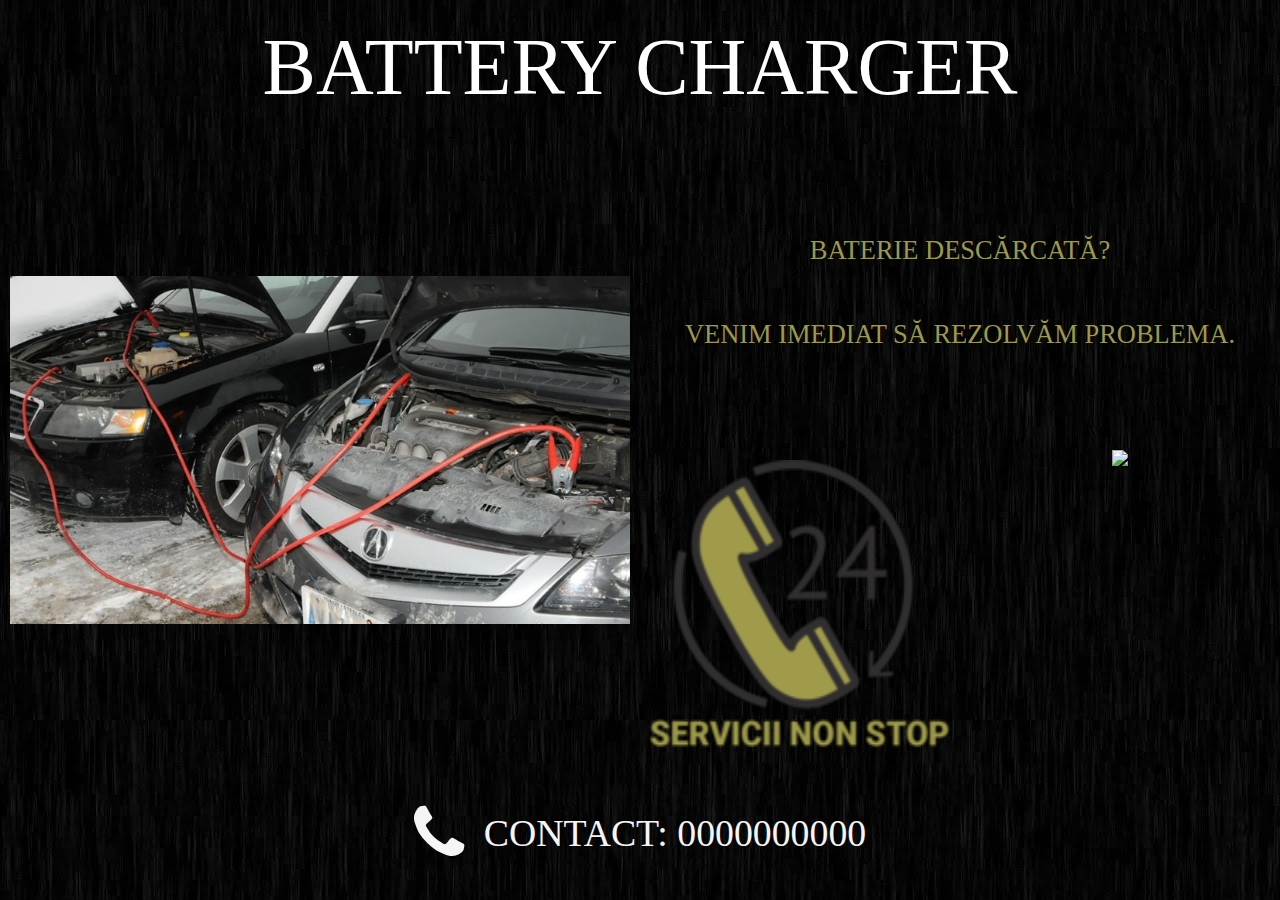
==== index.html @ 5fbf5b42 "project" ====
<html lang="en">
<head>
    <meta charset="UTF-8">
    <meta name="viewport" content="width=device-width, initial-scale=1.0">
    <meta http-equiv="X-UA-Compatible" content="ie=edge">
    <link rel=stylesheet href="index.css">
    <link rel="stylesheet" href="https://cdnjs.cloudflare.com/ajax/libs/font-awesome/4.7.0/css/font-awesome.min.css">
    <title>HOME</title>
</head>

<body>
   <header>
       <div class="glow">
           BATTERY CHARGER
       </div>
   </header>
   <main>
       <div class="left">
        <div class="slideshow-container">
            <div class="mySlides fade">
              <img src="car.jpg" style="width:100%">
            </div>
            
            <div class="mySlides fade">
              <img src="sld1.jpg" style="width:100%">
            </div>
            
            <div class="mySlides fade">
              <img src="sld2.jpg" style="width:100%">
            </div>
            
        </div>
       </div>
       <div class="right">
           <div class="right1"> 
               <p class="text-pres">
                Baterie descărcată?
               </p> 
               <p class="text-pres">
                Venim imediat să rezolvăm problema. 
               </p>
            </div>
           <div class="right2"> 
               <img src="servicii.png">
           </div>
           <div class="right3">
                <img src="EFICIENTA.png">
           </div>
       </div>           
   </main>
   <footer>
       <div class="icon">
           <i class="fa fa-phone fa-4x" style="color:whitesmoke"></i>
       </div>
       <div class="contact">
           CONTACT: 0000000000
       </div>
   </footer>
   <script src="slideshow.js"></script>
</body>

</html>
---- index.css ----
body{
    padding: 0cm;
    margin: 0cm;
    background-image: url("back.jpg");
}

header{
    margin: 0cm;
    display: flex;
    flex-direction: column;
    justify-content: center;
    height: 15%;
    text-align: center;
}

.glow {
    font-size: 80px;
    color: #fff;
    text-align: center;
    -webkit-animation: glow 1s ease-in-out infinite alternate;
    -moz-animation: glow 1s ease-in-out infinite alternate;
    animation: glow 1s ease-in-out infinite alternate;
  }
  
  @-webkit-keyframes glow {
    from {
      text-shadow: 0 0 10px #fff, 0 0 20px #fff, 0 0 30px #ffff80, 0 0 40px #ffff80, 0 0 50px #ffff80, 0 0 60px #ffff80, 0 0 70px #ffff80;
    }
    
    to {
      text-shadow: 0 0 20px #fff, 0 0 30px #fff, 0 0 40px #ffff33, 0 0 50px #ffff33, 0 0 60px #ffff33, 0 0 70px #ffff33, 0 0 80px #ffff33;
    }
  }

  main{
      height: 70%;
      margin: 0cm;
      display: grid;
      grid-template-columns: repeat(2, 1fr);
      grid-template-rows: 1fr;
      grid-column-gap: 0px;
      grid-row-gap: 0px;
  }

  .left { 
      grid-area: 1 / 1 / 2 / 2; 
      background-color: transparent;
      display: flex;
      flex-direction: column;
      justify-content: center;
      padding: 5px;
    }

  .right { 
    grid-area: 1 / 2 / 2 / 3;
    display: grid;
    grid-template-columns: repeat(2, 1fr);
    grid-template-rows: repeat(2, 1fr);
    grid-column-gap: 0px;
    grid-row-gap: 0px;
  }
  
  .right1 { 
    display: flex;
    flex-direction: column;
    justify-content: center;
    padding: 5px;
    grid-area: 1 / 1 / 2 / 3;
  }
  
  .text-pres{
    display: flex;
    justify-content: center;
    font-size: 0.7cm;
    position: relative;
    color: #9c994b;
    text-transform: uppercase;
  }

  .right2 { 
    padding: 10px;
    grid-area: 2 / 1 / 3 / 2;
    display: flex;
    justify-content: center;
    justify-content: center;
 }
  
  .right3 { 
    grid-area: 2 / 2 / 3 / 3;
    display: flex;
    justify-content: center;
    justify-content: center;
  }

  img{
    max-width: 100%;
    max-height: 100%;
  }

  footer{
    display: flex;
    align-items: center;
    justify-content: center;
    margin: 0cm;
    height: 15%;
    text-align: center;
}
    
  .icon { 
      background: transparent;
      margin-right: 20px;
   }

  .contact { 
      font-size: 1cm;
      color: whitesmoke;
  }

  
/* Slideshow container */
.slideshow-container {
    padding: 5px;
    max-width: 1000px;
    position: relative;
    margin: auto;
  }
  
  /* Next & previous buttons */
  .prev, .next {
    cursor: pointer;
    position: absolute;
    top: 50%;
    width: auto;
    padding: 16px;
    margin-top: -22px;
    color: white;
    font-weight: bold;
    font-size: 18px;
    transition: 0.6s ease;
    border-radius: 0 3px 3px 0;
    user-select: none;
  }
  
  /* Position the "next button" to the right */
  .next {
    right: 0;
    border-radius: 3px 0 0 3px;
  }
  
  /* On hover, add a black background color with a little bit see-through */
  .prev:hover, .next:hover {
    background-color: rgba(0,0,0,0.8);
  }
  
  /* Caption text */
  .text {
    color: #f2f2f2;
    font-size: 15px;
    padding: 8px 12px;
    position: absolute;
    bottom: 8px;
    width: 100%;
    text-align: center;
  }
  
  /* Number text (1/3 etc) */
  .numbertext {
    color: #f2f2f2;
    font-size: 12px;
    padding: 8px 12px;
    position: absolute;
    top: 0;
  }
  
  /* The dots/bullets/indicators */
  .dot {
    cursor: pointer;
    height: 15px;
    width: 15px;
    margin: 0 2px;
    background-color: #bbb;
    border-radius: 50%;
    display: inline-block;
    transition: background-color 0.6s ease;
  }
  
  .active, .dot:hover {
    background-color: #717171;
  }
  
  /* Fading animation */
  .fade {
    -webkit-animation-name: fade;
    -webkit-animation-duration: 1.5s;
    animation-name: fade;
    animation-duration: 1.5s;
  }
  
  @-webkit-keyframes fade {
    from {opacity: .4} 
    to {opacity: 1}
  }
  
  @keyframes fade {
    from {opacity: .4} 
    to {opacity: 1}
  }
  
  /* On smaller screens, decrease text size */
  @media only screen and (max-width: 300px) {
    .prev, .next,.text {font-size: 11px}
  }
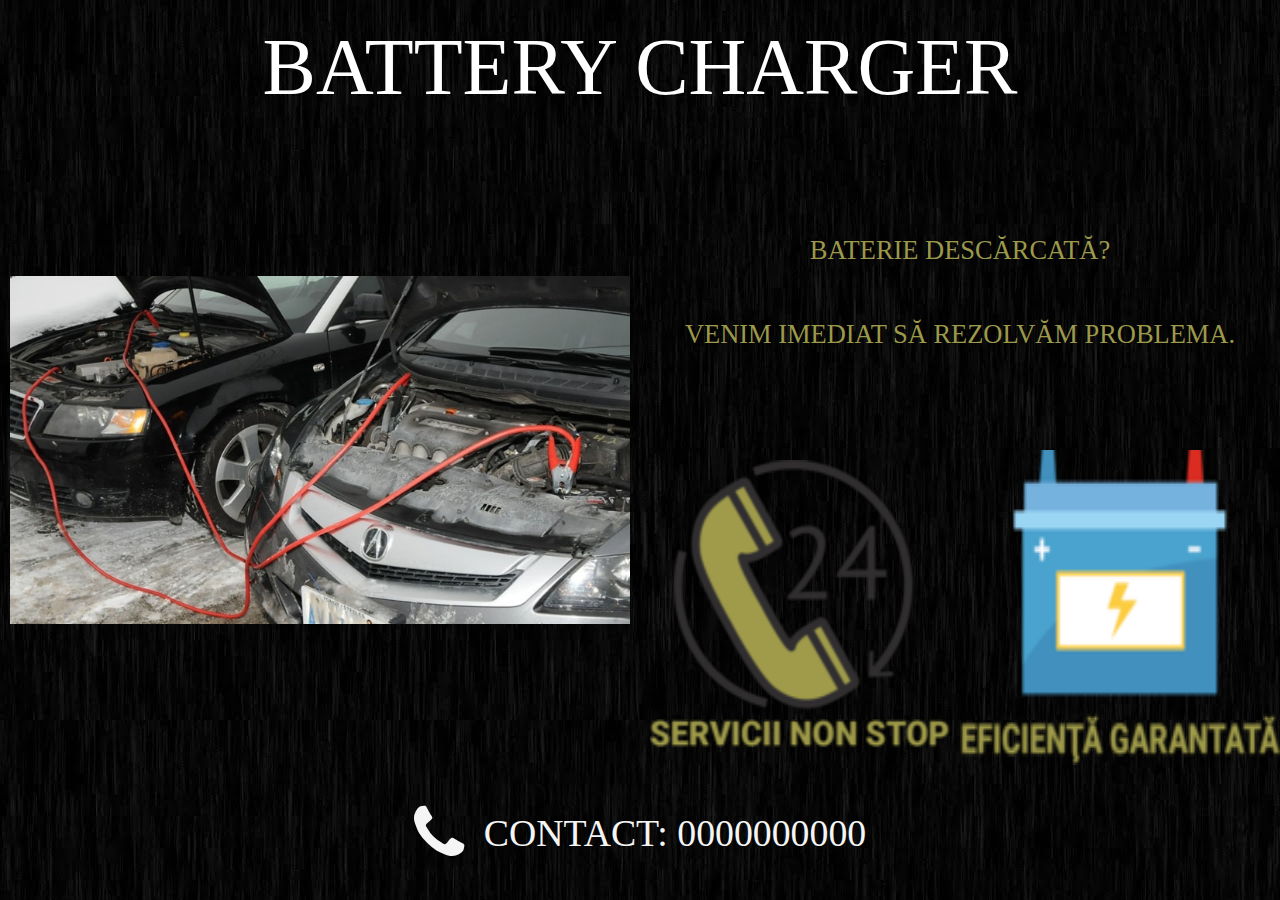
==== commit 3d3f02f2: "fix bug image" ====
--- a/index.html
+++ b/index.html
@@ -44,7 +44,7 @@
                <img src="servicii.png">
            </div>
            <div class="right3">
-                <img src="EFICIENTA.png">
+                <img src="eficienta.png">
            </div>
        </div>           
    </main>
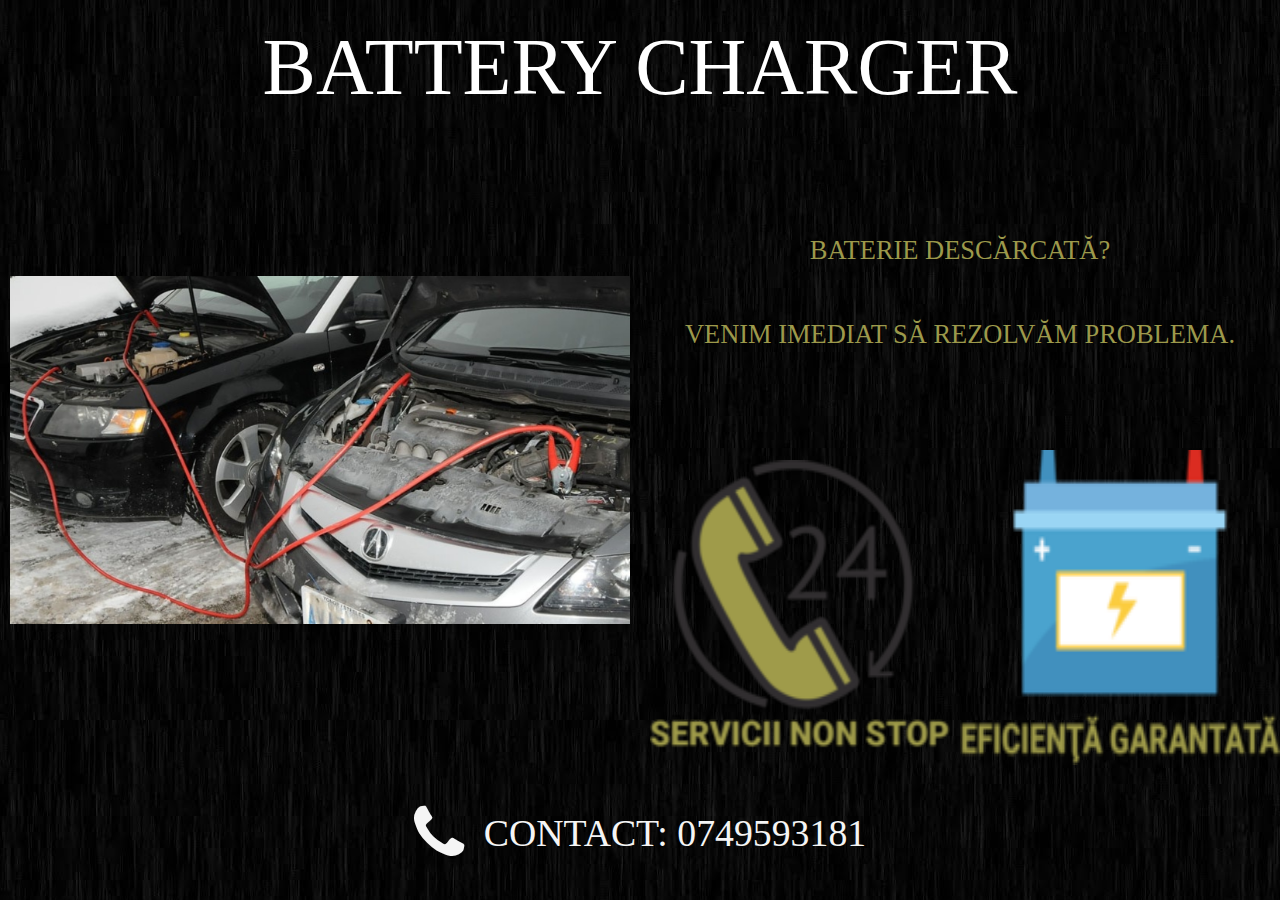
==== commit 49468a16: "change phone number" ====
--- a/index.html
+++ b/index.html
@@ -43,7 +43,7 @@
            <div class="right2"> 
                <img src="servicii.png">
            </div>
-           <div class="right3">
+           <div class="right3" >
                 <img src="eficienta.png">
            </div>
        </div>           
@@ -53,7 +53,7 @@
            <i class="fa fa-phone fa-4x" style="color:whitesmoke"></i>
        </div>
        <div class="contact">
-           CONTACT: 0000000000
+           CONTACT: 0749593181
        </div>
    </footer>
    <script src="slideshow.js"></script>
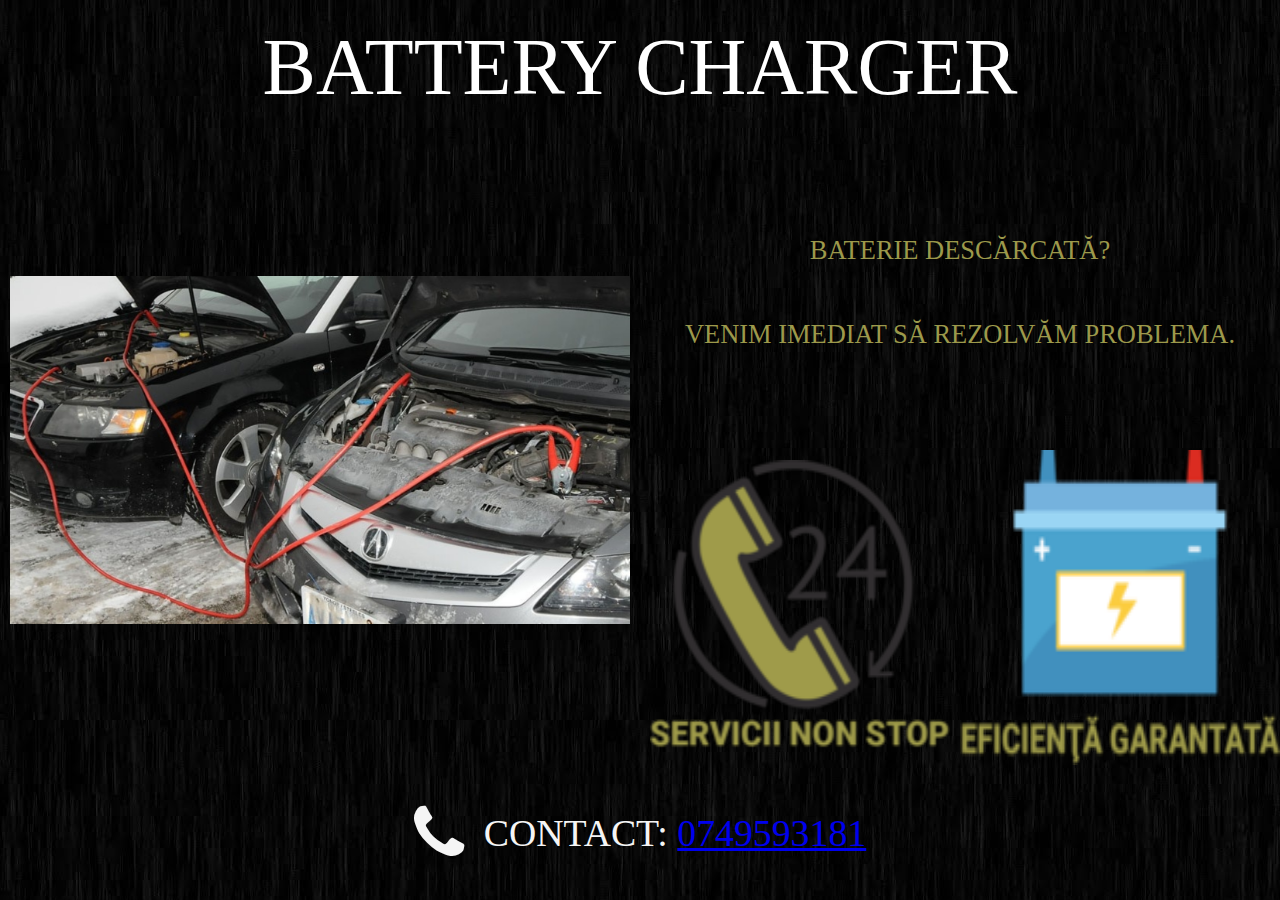
==== commit f99f1e4d: "call" ====
--- a/index.html
+++ b/index.html
@@ -28,8 +28,8 @@
             <div class="mySlides fade">
               <img src="sld2.jpg" style="width:100%">
             </div>
-            
         </div>
+        
        </div>
        <div class="right">
            <div class="right1"> 
@@ -41,10 +41,10 @@
                </p>
             </div>
            <div class="right2"> 
-               <img src="servicii.png">
+               <img class="img-logo" src="servicii.png">
            </div>
            <div class="right3" >
-                <img src="eficienta.png">
+                <img class="img-logo" src="eficienta.png">
            </div>
        </div>           
    </main>
@@ -53,7 +53,8 @@
            <i class="fa fa-phone fa-4x" style="color:whitesmoke"></i>
        </div>
        <div class="contact">
-           CONTACT: 0749593181
+           CONTACT: 
+           <a href="tel:0749593181">0749593181</a> 
        </div>
    </footer>
    <script src="slideshow.js"></script>
--- a/index.css
+++ b/index.css
@@ -5,11 +5,11 @@
 }
 
 header{
+    height: 15%;
     margin: 0cm;
     display: flex;
     flex-direction: column;
     justify-content: center;
-    height: 15%;
     text-align: center;
 }
 
@@ -98,14 +98,14 @@
   }
 
   footer{
+    height: 15%;
     display: flex;
     align-items: center;
     justify-content: center;
     margin: 0cm;
-    height: 15%;
     text-align: center;
 }
-    
+
   .icon { 
       background: transparent;
       margin-right: 20px;
@@ -207,6 +207,110 @@
   }
   
   /* On smaller screens, decrease text size */
-  @media only screen and (max-width: 300px) {
+  @media only screen and (max-width: 768px) {
     .prev, .next,.text {font-size: 11px}
-  }+
+    .slideshow-container {
+      padding: 5px;
+      max-width: 760px;
+      position: relative;
+      margin: auto;
+    }
+
+    body{
+      padding: 0cm;
+      margin: 0cm;
+      background-image: url("back.jpg");
+      display: grid;
+      grid-template-columns: 1fr;
+      grid-column-gap: 0px;
+      grid-row-gap: 0px;
+  }
+
+    header{
+      height: 15%;
+      margin: 0cm;
+      margin-top: 50px;
+      grid-area: 1 / 1 / 2 / 2;
+    }
+
+    footer{
+      margin: 0cm;
+      height: 15%;
+      grid-area: 3 / 1 / 4 / 2;
+    }
+
+    main{
+      height: 70%;
+      grid-area: 2 / 1 / 3 / 2;
+      justify-content: center;
+      margin: 0cm;
+      display: grid;
+      grid-template-columns: 1fr;
+      grid-column-gap: 0px;
+      grid-row-gap: 0px;
+  }
+
+  .left { 
+    height: fit-content;
+    width: fit-content;
+    grid-area: 1 / 1 / 2 / 2;
+    background-color: transparent;
+    display: flex;
+    flex-direction: column;
+    justify-content: center;
+    padding: 5px;
+  }
+
+  .right { 
+    grid-area: 2 / 1 / 3 / 2;
+    display: grid;
+    grid-template-columns: 1fr;
+    grid-template-rows: repeat(3, 1fr);
+    grid-column-gap: 0px;
+    grid-row-gap: 0px;
+  }
+
+  .right1 { 
+    display: flex;
+    flex-direction: column;
+    justify-content: center;
+    padding: 5px;
+    grid-area: 1 / 1 / 2 / 2;
+  }
+  
+  .text-pres{
+    display: flex;
+    justify-content: center;
+    font-size: 0.4cm;
+    position: relative;
+    color: #9c994b;
+    text-transform: uppercase;
+  }
+
+  .right2 { 
+    padding: 10px;
+    grid-area: 2 / 1 / 3 / 2;
+    display: flex;
+    justify-content: center;
+ }
+  
+  .right3 { 
+    grid-area: 3 / 1 / 4 / 2;
+    display: flex;
+    justify-content: center;
+  }
+
+  .glow{
+    font-size: 22px;
+  }
+
+  .contact{
+    font-size: 22px;
+  }
+
+  .img-logo{
+    max-width: 50%;
+    max-height: 50%;
+  }
+}
